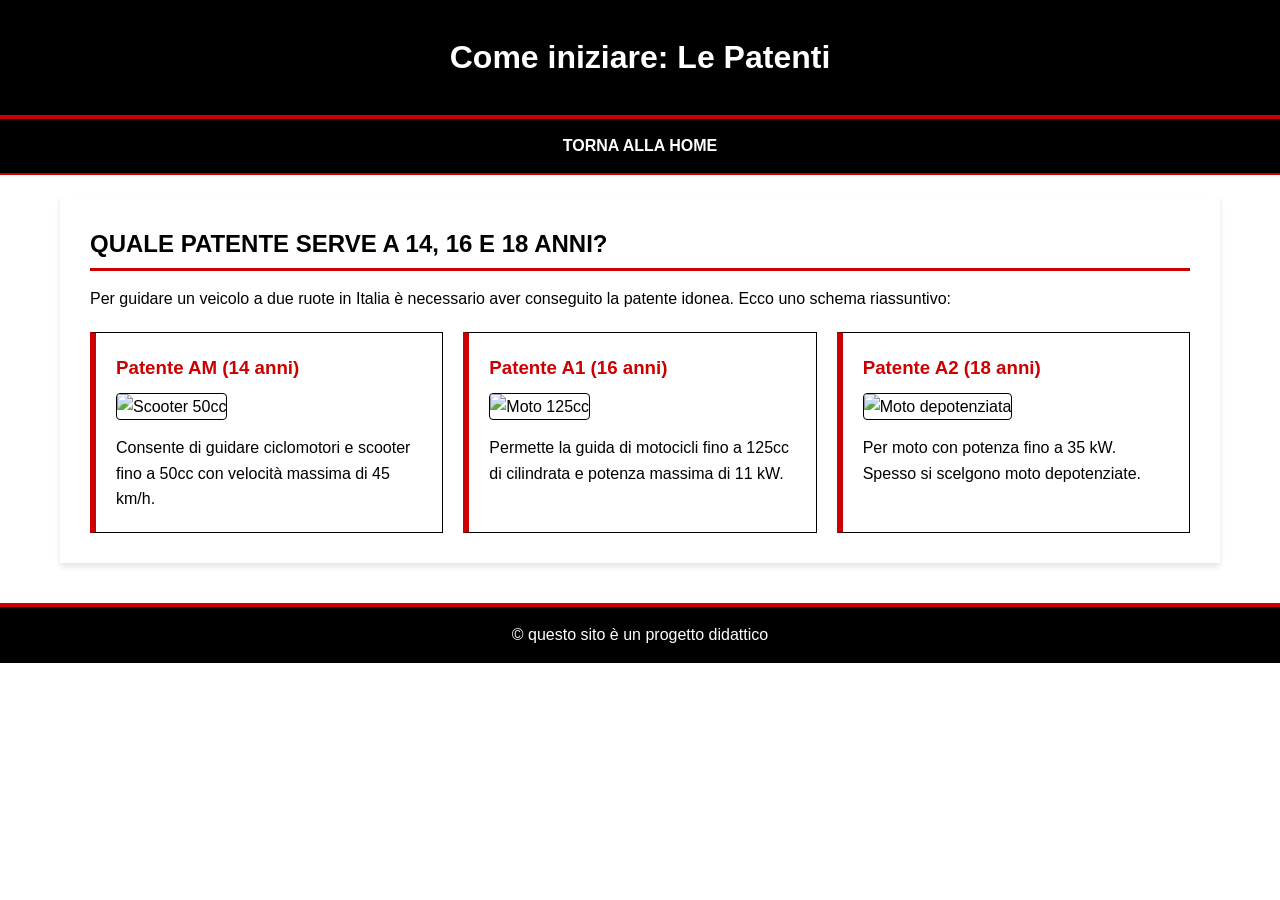
==== guida.html @ 279afad2 "Add files via upload caricamento file del sito" ====
<!DOCTYPE html>
<html lang="it">
<head>
    <meta charset="UTF-8">
    <meta name="viewport" content="width=device-width, initial-scale=1.0">
    <title>Mondo a 2 Ruote - Guida Patenti</title>
    <link rel="stylesheet" href="style.css">
</head>
<body>

    <header>
        <h1>Come iniziare: Le Patenti</h1>
    </header>

    <nav>
        <a href="index.html">Torna alla Home</a>
    </nav>

    <main>
        <section>
            <h2>Quale patente serve a 14, 16 e 18 anni?</h2>
            <p>Per guidare un veicolo a due ruote in Italia è necessario aver conseguito la patente idonea. Ecco uno schema riassuntivo:</p>
            
            <div class="cards-container">
                <div class="card">
                    <h3>Patente AM (14 anni)</h3>
					<img src="images/patente_am.jpg" alt="Scooter 50cc" class="card-img">
                    <p>Consente di guidare ciclomotori e scooter fino a 50cc con velocità massima di 45 km/h.</p>
                </div>
                <div class="card">
                    <h3>Patente A1 (16 anni)</h3>
					<img src="images/patente_a1.jpg" alt="Moto 125cc" class="card-img">
                    <p>Permette la guida di motocicli fino a 125cc di cilindrata e potenza massima di 11 kW.</p>
                </div>
                <div class="card">
                    <h3>Patente A2 (18 anni)</h3>
					<img src="images/patente_a2.jpg" alt="Moto depotenziata" class="card-img">
                    <p>Per moto con potenza fino a 35 kW. Spesso si scelgono moto depotenziate.</p>
                </div>
            </div>
        </section>
    </main>

    <footer>
        <p>&copy; questo sito è un progetto didattico</p>
    </footer>

</body>
</html>
---- style.css ----
/* Reset di base */
* {
    margin: 0;
    padding: 0;
    box-sizing: border-box;
}

body {
    font-family: 'Segoe UI', Tahoma, Geneva, Verdana, sans-serif;
    line-height: 1.6;
    background-color: #ffffff; /* Sfondo completamente bianco */
    color: #000000; /* Testo generale nero */
}

/* Header */
header {
    background-color: #000000; /* Sfondo nero */
    color: #ffffff; /* Testo bianco per contrasto */
    text-align: center;
    padding: 2rem 1rem;
    border-bottom: 4px solid #cc0000; /* Dettaglio rosso sportivo */
}

/* Navigazione con Flexbox */
nav {
    display: flex;
    justify-content: center;
    background-color: #000000; /* Sfondo nero */
    position: sticky;
    top: 0;
    z-index: 1000;
    border-bottom: 2px solid #cc0000; /* Linea di separazione rossa */
}

nav a {
    color: #ffffff;
    padding: 14px 20px;
    text-decoration: none;
    text-align: center;
    text-transform: uppercase; /* Aggiunge un tocco più tecnico/sportivo */
    font-weight: bold;
    transition: background 0.3s;
}

nav a:hover {
    background-color: #cc0000; /* L'hover diventa rosso (dettaglio) */
}

.nav-page {
    background-color: #cc0000; /* Pulsante pagina esterna in rosso */
    color: #ffffff;
}

/* Main e Sezioni */
main {
    max-width: 1200px;
    margin: 20px auto;
    padding: 0 20px;
}

section {
    background: #ffffff;
    padding: 30px;
    margin-bottom: 20px;
    /* Ho mantenuto una leggerissima ombra per non far sembrare la pagina piatta sul bianco */
    box-shadow: 0 4px 6px rgba(0,0,0,0.1); 
}

section h2 {
    color: #000000; /* Titoli in nero */
    margin-bottom: 15px;
    border-bottom: 3px solid #cc0000; /* Sottolineatura rossa (dettaglio) */
    padding-bottom: 5px;
    text-transform: uppercase;
}

/* Contenitore Cards con Flexbox (Desktop) */
.cards-container {
    display: flex;
    gap: 20px;
    margin-top: 20px;
}

.card {
    flex: 1;
    background: #ffffff;
    padding: 20px;
    border: 1px solid #000000; /* Bordo nero per definire la card sul fondo bianco */
    border-left: 6px solid #cc0000; /* Bordo laterale rosso marcato */
}

.card h3 {
    color: #cc0000; /* Titolo della card rosso */
    margin-bottom: 10px;
}

/* Footer */
footer {
    background-color: #000000; /* Sfondo nero */
    color: #ffffff; /* Testo bianco */
    text-align: center;
    padding: 15px;
    margin-top: 40px;
    border-top: 4px solid #cc0000; /* Dettaglio rosso superiore */
}

/* STRUTTURA SLIDESHOW */
.slideshow-container {
    max-width: 800px;
    position: relative;
    margin: 20px auto;
    overflow: hidden;
    border: 3px solid #000000; /* Cornice nera attorno alle foto */
}

.slide {
    display: none; 
    position: relative;
}

.slide img {
    width: 100%;
    height: auto;
    display: block;
}

.slide-text {
    position: absolute;
    bottom: 0;
    width: 100%;
    background-color: rgba(0, 0, 0, 0.85); /* Banda nera semitrasparente */
    color: #ffffff;
    text-align: center;
    padding: 12px 0;
    font-size: 1.1rem;
    font-weight: bold;
    border-top: 2px solid #cc0000; /* Filetto rosso sopra il testo */
}

/* Pulsanti Avanti/Indietro */
.prev, .next {
    cursor: pointer;
    position: absolute;
    top: 50%;
    transform: translateY(-50%);
    padding: 16px;
    color: #ffffff;
    font-weight: bold;
    font-size: 20px;
    background-color: rgba(0,0,0,0.6); /* Sfondo nero */
    border: none;
    user-select: none;
    transition: 0.3s;
}

.next {
    right: 0;
}

.prev:hover, .next:hover {
    background-color: #cc0000; /* Diventano rossi al passaggio del mouse */
}

/* Animazione di dissolvenza */
.fade {
    animation: fadeEffect 1.5s;
}

@keyframes fadeEffect {
    from {opacity: .4} 
    to {opacity: 1}
}

/* MEDIA QUERY PER MOBILE E TABLET (Responsive) */
@media (max-width: 768px) {
    nav {
        flex-direction: column;
    }

    .cards-container {
        flex-direction: column;
    }
    
    header h1 {
        font-size: 1.5rem;
    }
}

/* Stile per le immagini all'interno delle schede/cards */
.card-img {
    width: 100%;          /* Prende tutta la larghezza della card */
    height: 180px;        /* Fissa un'altezza uguale per tutte così le card rimangono simmetriche */
    object-fit: cover;    /* Ritaglia l'immagine proporzionalmente senza distorcerla o schiacciarla */
    border-radius: 4px;   /* Smussa leggermente gli angoli per estetica */
    margin-bottom: 15px;  /* Lascia spazio tra l'immagine e il testo sottostante */
    border: 1px solid #000000; /* Un sottile bordo nero sportivo */
}
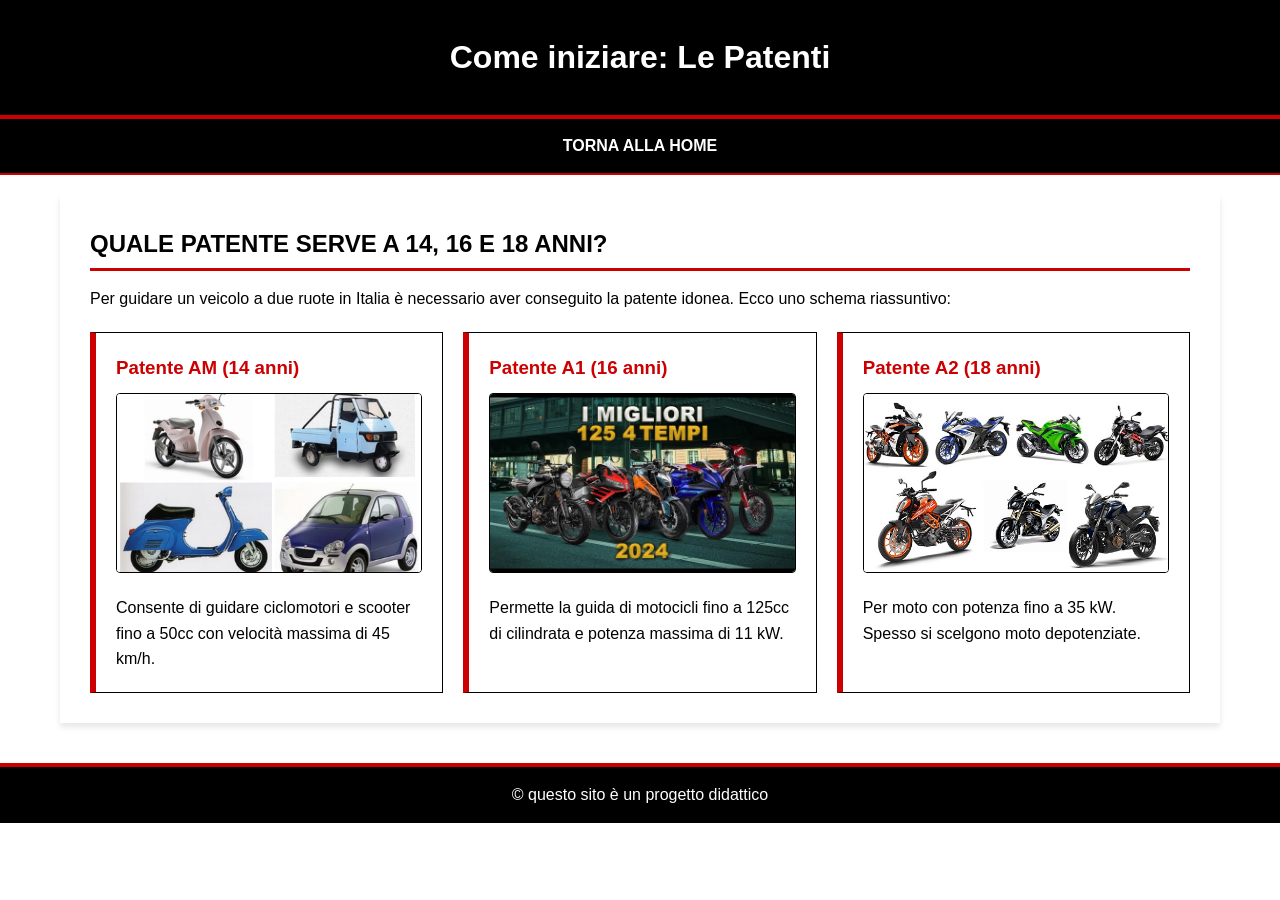
==== commit d481c2d7: "Update guida.html" ====
--- a/guida.html
+++ b/guida.html
@@ -4,6 +4,7 @@
     <meta charset="UTF-8">
     <meta name="viewport" content="width=device-width, initial-scale=1.0">
     <title>Mondo a 2 Ruote - Guida Patenti</title>
+	<link rel="icon" type="image/jpg" href="images/favicon.jpg">
     <link rel="stylesheet" href="style.css">
 </head>
 <body>
@@ -24,17 +25,17 @@
             <div class="cards-container">
                 <div class="card">
                     <h3>Patente AM (14 anni)</h3>
-					<img src="images/patente_am.jpg" alt="Scooter 50cc" class="card-img">
+					<img src="patente_am.jpg" alt="Scooter 50cc" class="card-img">
                     <p>Consente di guidare ciclomotori e scooter fino a 50cc con velocità massima di 45 km/h.</p>
                 </div>
                 <div class="card">
                     <h3>Patente A1 (16 anni)</h3>
-					<img src="images/patente_a1.jpg" alt="Moto 125cc" class="card-img">
+					<img src="patente_a1.jpg" alt="Moto 125cc" class="card-img">
                     <p>Permette la guida di motocicli fino a 125cc di cilindrata e potenza massima di 11 kW.</p>
                 </div>
                 <div class="card">
                     <h3>Patente A2 (18 anni)</h3>
-					<img src="images/patente_a2.jpg" alt="Moto depotenziata" class="card-img">
+					<img src="patente_a2.jpg" alt="Moto depotenziata" class="card-img">
                     <p>Per moto con potenza fino a 35 kW. Spesso si scelgono moto depotenziate.</p>
                 </div>
             </div>
@@ -46,4 +47,4 @@
     </footer>
 
 </body>
-</html>+</html>
